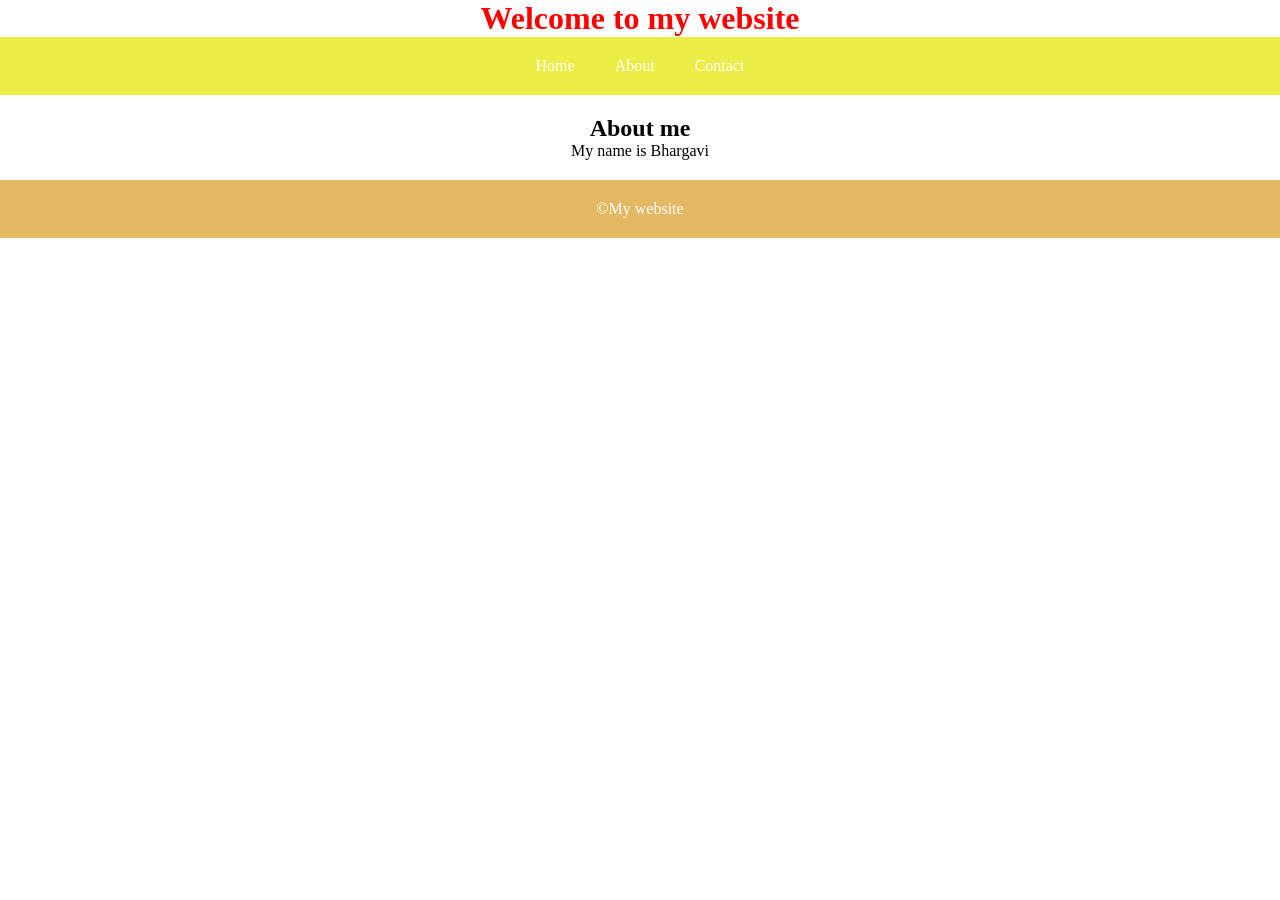
==== index.html @ a12cab53 "Rename indexx.html to index.html" ====
<!DOCTYPE html>
<html lang="en">
<head>
    <meta charset="UTF-8">
    <meta name="viewport" content="width=device-width, initial-scale=1.0">
    <title>My website</title>
    <link rel="stylesheet" href="./website.css">
     
</head>
<body>
    <header>
    <h1>Welcome to my website</h1>
    </header>
    <nav>
        <a href="#">Home</a>
        <a href="#">About</a>
        <a href="#">Contact</a>
    </nav>
    <section>
        <h2>About me</h2>
        <p>My name is Bhargavi</p>

    </section>
    <footer>
        <p>&copy;My website</p>
    </footer>
</body>
</html>
---- website.css ----
*{
    margin: 0;
    box-sizing: border-box;
}
/* header{
    color: white;
    text-align: center;
    padding: 20px;
} */
h1{
    color: red;
    align-items: center;
    display: flex;
    align-items: center;
    justify-content: center;
}

nav{
    color: yellowgreen;
    background-color: rgb(237, 237, 72);
    display: flex;
    align-items: center;
    justify-content: center;
}
nav a{
    color: white;
    text-decoration: none;
    margin: 20px;
}
nav a:hover{
    color: blue;
}

section{
    padding: 20px;
    text-align: center;
}
footer{
    display: flex;
    align-items: center;
    justify-content: center;
    background-color: rgb(228, 183, 98);
    padding: 20px;
    color: white;
}
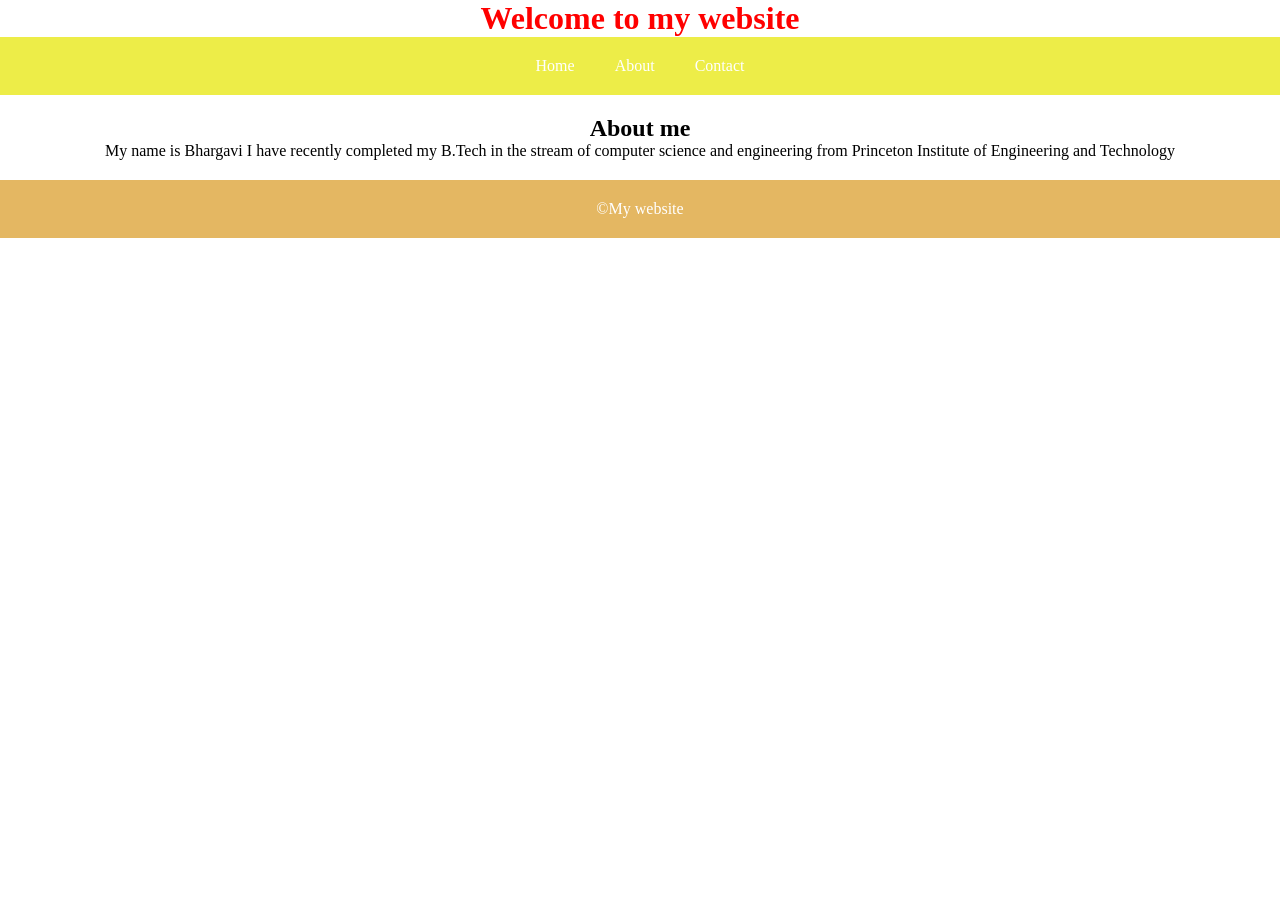
==== commit 90bdc970: "Update index.html" ====
--- a/index.html
+++ b/index.html
@@ -4,7 +4,7 @@
     <meta charset="UTF-8">
     <meta name="viewport" content="width=device-width, initial-scale=1.0">
     <title>My website</title>
-    <link rel="stylesheet" href="./website.css">
+    <link rel="stylesheet" href="./index.css">
      
 </head>
 <body>
@@ -18,7 +18,7 @@
     </nav>
     <section>
         <h2>About me</h2>
-        <p>My name is Bhargavi</p>
+        <p>My name is Bhargavi I have recently completed my B.Tech in the stream of computer science and engineering from Princeton Institute of Engineering and Technology </p>
 
     </section>
     <footer>
--- a/index.css
+++ b/index.css
@@ -0,0 +1,45 @@
+*{
+    margin: 0;
+    box-sizing: border-box;
+}
+/* header{
+    color: white;
+    text-align: center;
+    padding: 20px;
+} */
+h1{
+    color: red;
+    align-items: center;
+    display: flex;
+    align-items: center;
+    justify-content: center;
+}
+
+nav{
+    color: yellowgreen;
+    background-color: rgb(237, 237, 72);
+    display: flex;
+    align-items: center;
+    justify-content: center;
+}
+nav a{
+    color: white;
+    text-decoration: none;
+    margin: 20px;
+}
+nav a:hover{
+    color: blue;
+}
+
+section{
+    padding: 20px;
+    text-align: center;
+}
+footer{
+    display: flex;
+    align-items: center;
+    justify-content: center;
+    background-color: rgb(228, 183, 98);
+    padding: 20px;
+    color: white;
+}
